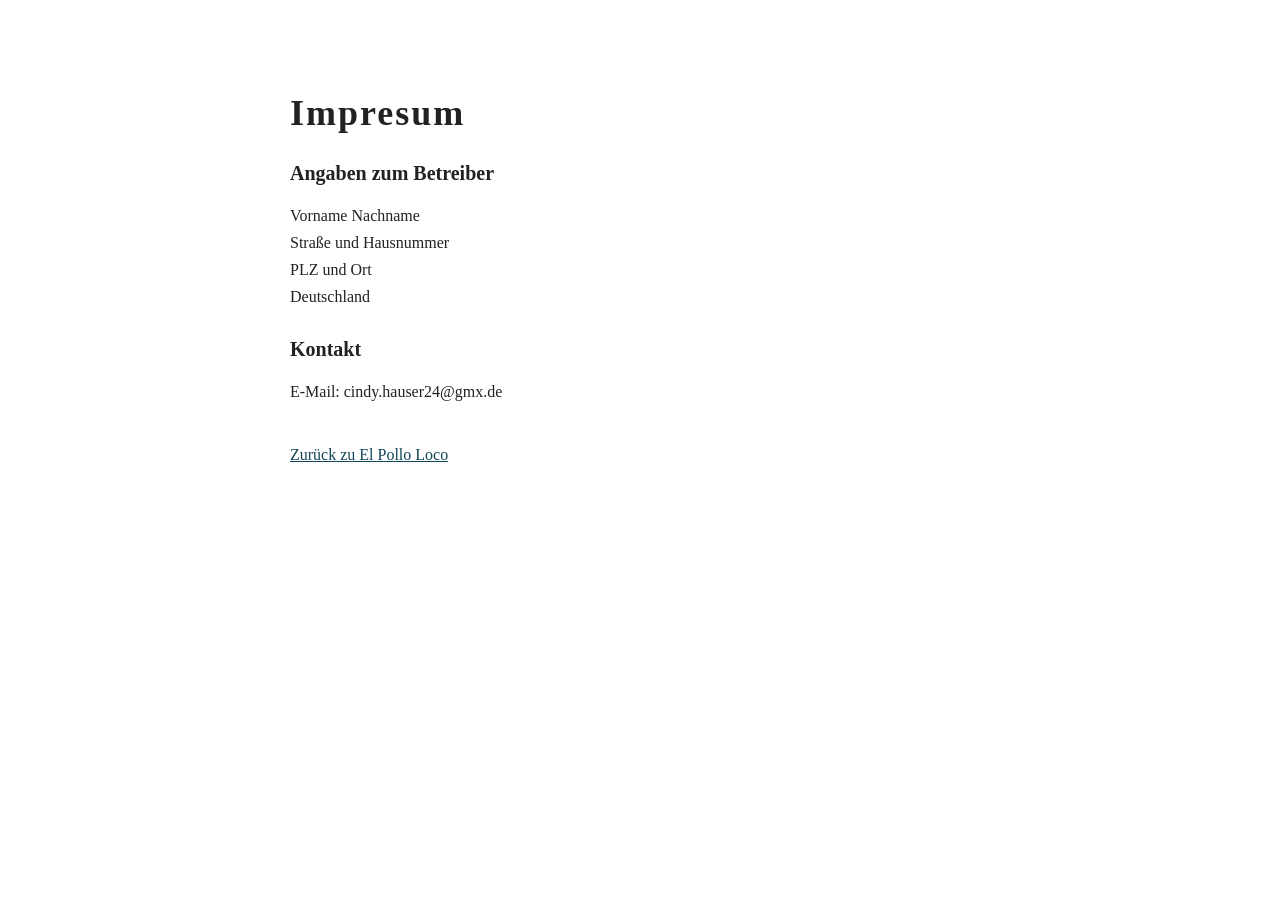
==== impressum.html @ e796eadd "created the basic of my impressum the character: can move to the boss and throwing bottles in both d" ====
<!DOCTYPE html>
<html lang="en">
<head>
    <meta charset="UTF-8">
    <meta name="viewport" content="width=device-width, initial-scale=1.0">
    <title>Impressum El Pollo Loco</title>
    <link rel="stylesheet" href="./styles/impressum.css">
    <link rel="shortcut icon" href="./assets/favicon-sombrero.png" type="image/x-icon">
</head>
<body class="impressum_body">

    <main class="impressum">

        <h1>Impresum</h1>

        <h2>Angaben zum Betreiber</h2>
        <p>
            Vorname Nachname <br>
            Straße und Hausnummer <br>
            PLZ und Ort <br>
            Deutschland
        </p>

        <h2>Kontakt</h2>
        <p>
            E-Mail: cindy.hauser24@gmx.de
        </p>

        <a href="./index.html">Zurück zu El Pollo Loco</a>

    </main>
    
</body>
</html>
---- styles/impressum.css ----
.impressum_body {
    min-height: 100vh;
    height: auto;
    padding: 30px 20px;
    box-sizing: border-box;
}

.impressum {
    width: 100%;
    max-width: 700px;
    margin: 0 auto;
    padding: 30px;
    background-color: rgba(255, 255, 255, 0.95);
    color: #222;
    border-radius: 10px;
}

.impressum h1 {
    font-size: 36px;
    letter-spacing: 2px;
}

.impressum h2 {
    margin-top: 28px;
    font-size: 20px;
}

.impressum p {
    line-height: 1.7;
    overflow-wrap: anywhere;
}

.impressum a {
    display: inline-block;
    margin-top: 25px;
    color: #124658;
}

@media screen and (max-width: 720px) {
    .impressum {
        padding: 20px;
    }

    .impressum h1 {
        font-size: 28px;
    }
}
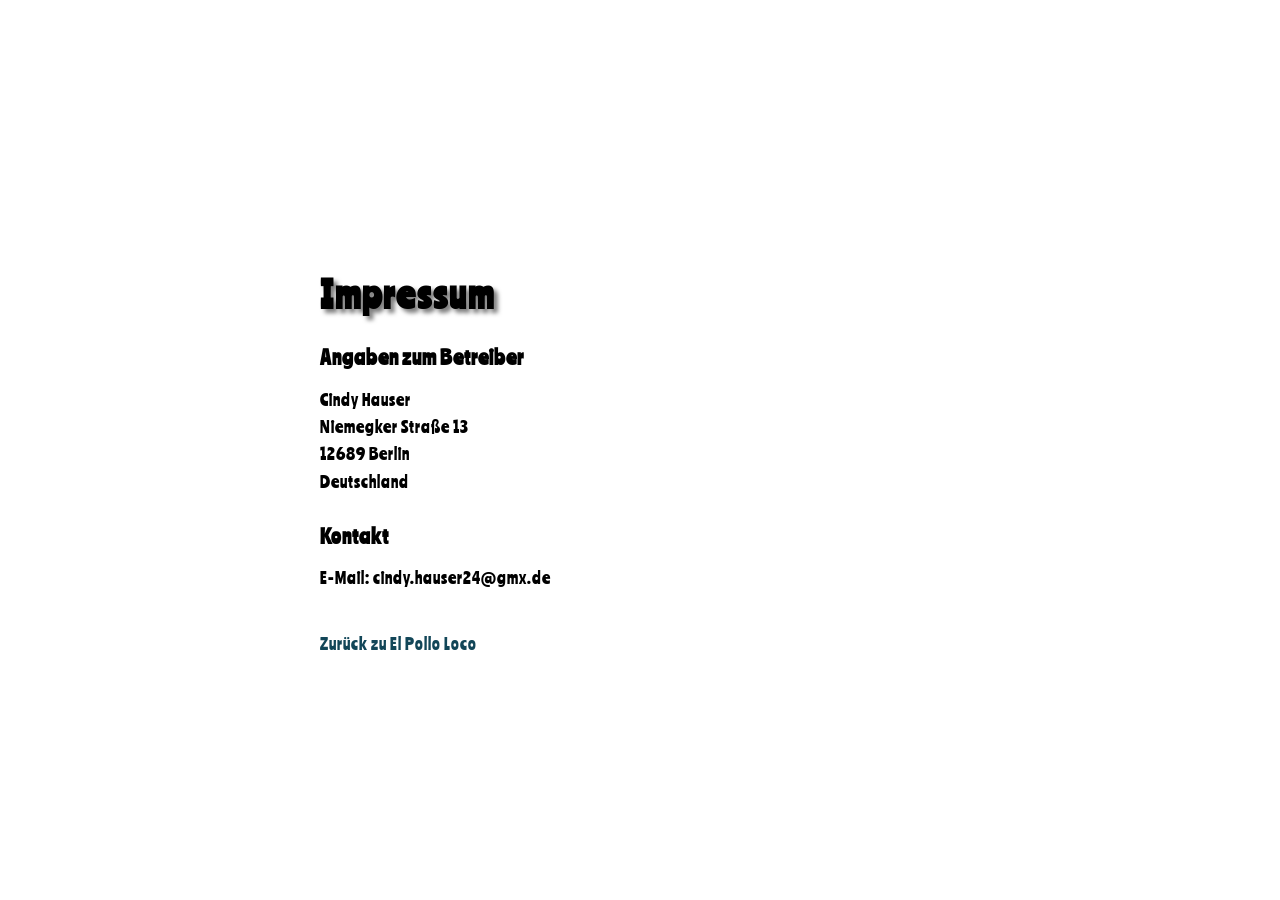
==== commit c4e0e159: "added the legal notice-link, completed it, and styled it added a splashed bottle-sound" ====
--- a/impressum.html
+++ b/impressum.html
@@ -5,19 +5,20 @@
     <meta name="viewport" content="width=device-width, initial-scale=1.0">
     <title>Impressum El Pollo Loco</title>
     <link rel="stylesheet" href="./styles/impressum.css">
+    <link rel="stylesheet" href="style.css">
     <link rel="shortcut icon" href="./assets/favicon-sombrero.png" type="image/x-icon">
 </head>
 <body class="impressum_body">
 
     <main class="impressum">
 
-        <h1>Impresum</h1>
+        <h1>Impressum</h1>
 
         <h2>Angaben zum Betreiber</h2>
         <p>
-            Vorname Nachname <br>
-            Straße und Hausnummer <br>
-            PLZ und Ort <br>
+            Cindy Hauser <br>
+            Niemegker Straße 13 <br>
+            12689 Berlin <br>
             Deutschland
         </p>
 
--- a/styles/impressum.css
+++ b/styles/impressum.css
@@ -6,13 +6,15 @@
 }
 
 .impressum {
+    font-family: 'ranchers';
+    letter-spacing: 1px;
     width: 100%;
     max-width: 700px;
     margin: 0 auto;
     padding: 30px;
-    background-color: rgba(255, 255, 255, 0.95);
-    color: #222;
+    background-color: rgba(255, 255, 255, 0.8);
     border-radius: 10px;
+    box-sizing: border-box;
 }
 
 .impressum h1 {
@@ -34,6 +36,11 @@
     display: inline-block;
     margin-top: 25px;
     color: #124658;
+    text-decoration: none;
+}
+
+.impressum a:hover {
+    text-decoration: underline;
 }
 
 @media screen and (max-width: 720px) {
--- a/style.css
+++ b/style.css
@@ -0,0 +1,38 @@
+@font-face {
+    font-family: 'ranchers';
+    src: url('fonts/ranchers_regular.ttf');
+}
+
+body {
+    font-family: 'ranchers';
+    display: flex;
+    flex-direction: column;
+    align-items: center;
+    justify-content: center;
+    margin: 0;
+    height: 100vh;
+    background-image:
+        linear-gradient(rgba(0, 0, 0, 0.4)),
+        url('assets/background_desert.jpg');
+    background-position: center;
+    background-size: cover;
+}
+
+button {
+    cursor: pointer;
+}
+
+h1 {
+    letter-spacing: 6px;
+    font-size: 64px;
+    text-shadow: 4px 4px 4px rgba(0, 0, 0, 0.5);
+}
+
+canvas {
+    background-color: black;
+    display: none;
+}
+
+#rotateDeviceMessage {
+    display: none;
+}
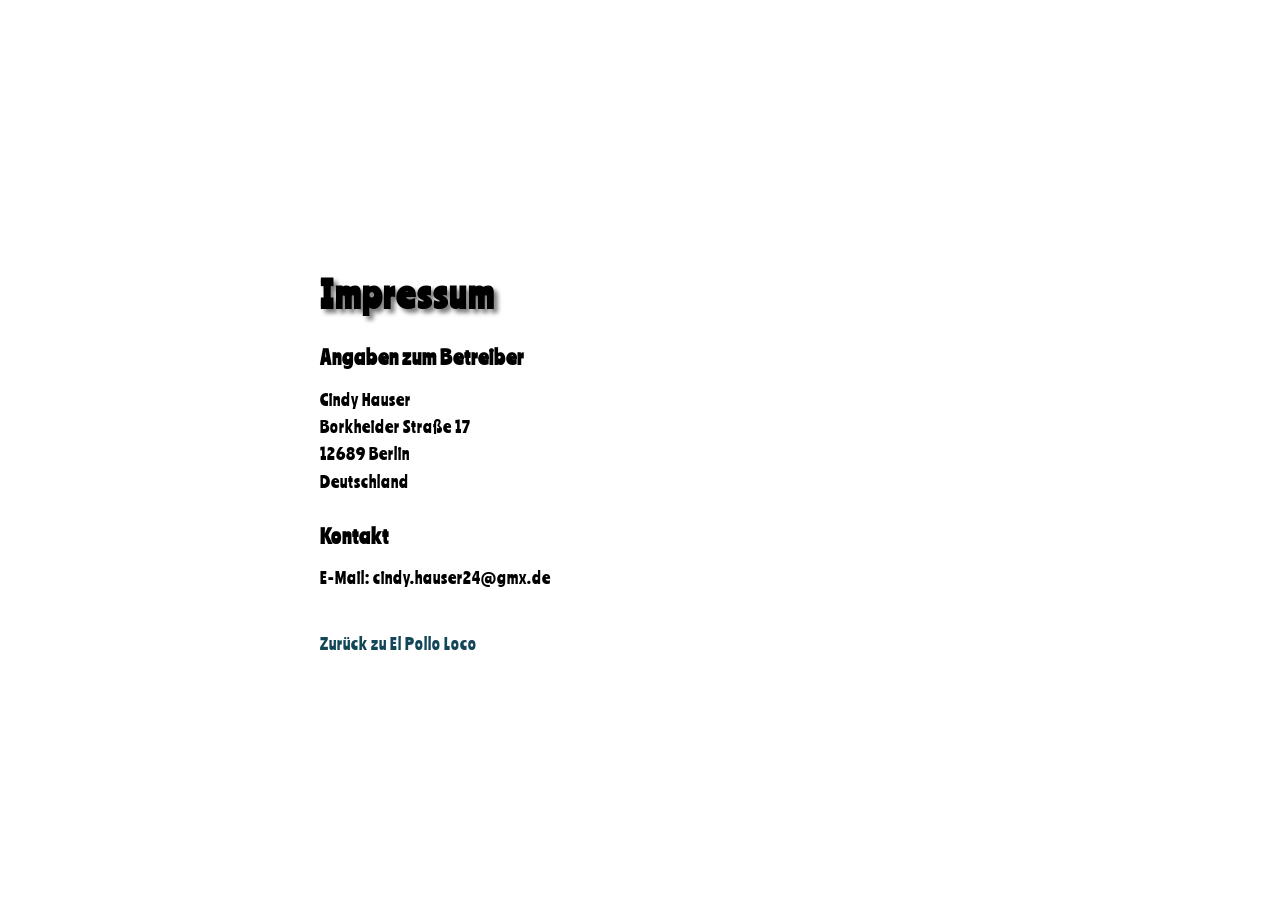
==== commit 2b8dbb51: "added 2 new sounds (snore and crowing) now all javascript-files have jsdoc-commentations" ====
--- a/impressum.html
+++ b/impressum.html
@@ -17,7 +17,7 @@
         <h2>Angaben zum Betreiber</h2>
         <p>
             Cindy Hauser <br>
-            Niemegker Straße 13 <br>
+            Borkheider Straße 17 <br>
             12689 Berlin <br>
             Deutschland
         </p>
--- a/style.css
+++ b/style.css
@@ -35,4 +35,67 @@
 
 #rotateDeviceMessage {
     display: none;
+}
+
+#fullscreenBtn {
+    position: absolute;
+    top: 10px;
+    left: 10px;
+    width: 30px;
+    height: 30px;
+    padding: 5px;
+    background-color: transparent;
+    border: none;
+    border-radius: 50%;
+    z-index: 12;
+}
+
+#fullscreenBtn img {
+    width: 100%;
+    height: 100%;
+    object-fit: contain;
+}
+
+.canvas_endscreen_startscreen_wrapper:fullscreen {
+    position: fixed;
+    inset: 0;
+    width: 100vw;
+    height: 100vh;
+    box-sizing: border-box;
+    display: flex;
+    align-items: center;
+    justify-content: center;
+    background-color: black;
+}
+
+.canvas_endscreen_startscreen_wrapper:fullscreen #startScreen,
+.canvas_endscreen_startscreen_wrapper:fullscreen #canvas,
+.canvas_endscreen_startscreen_wrapper:fullscreen #endScreen {
+    position: absolute;
+    top: 50%;
+    left: 50%;
+    transform: translate(-50%, -50%);
+    width: min(100vw, 150vh);
+    height: min(66.667vw, 100vh);
+    box-sizing: border-box;
+}
+
+.canvas_endscreen_startscreen_wrapper:fullscreen #gameBar,
+.canvas_endscreen_startscreen_wrapper:fullscreen #responsiveBar {
+    position: absolute;
+    left: 50%;
+    bottom: auto;
+    top: calc(50% + min(33.333vw, 50vh) - 10px);
+    transform: translate(-50%, -100%);
+    width: min(100vw, 150vh);
+    box-sizing: border-box;
+}
+
+.canvas_endscreen_startscreen_wrapper:fullscreen #gameBar {
+    justify-content: center;
+    gap: 10px;
+}
+
+.canvas_endscreen_startscreen_wrapper:fullscreen #responsiveBar {
+    justify-content: space-between;
 }
